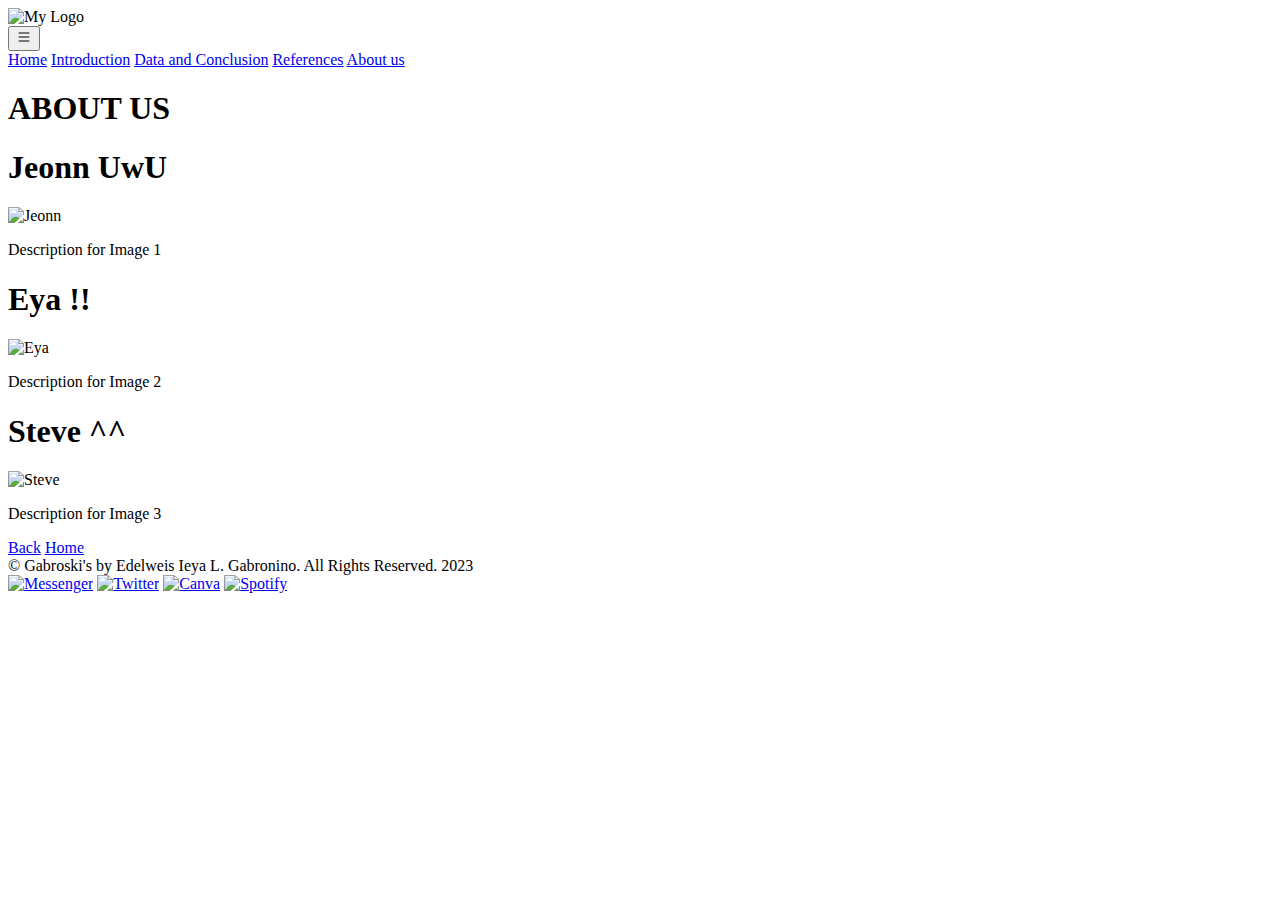
==== aboutus.html @ fc0b552c "Add files via upload" ====
<!DOCTYPE html>
<html lang="en">
<head>
    <meta charset="UTF-8">
    <meta name="viewport" content="width=device-width, initial-scale=1.0">
    <link rel="stylesheet" href="style.css">
    <title>About us</title>
</head>
<body>
  
    <div class="header">
        <div class="logo">
            <img src="images/logo.jpg" alt="My Logo">
        </div>
    </div>
  
    <div class="navbar">
        <div class="dropdown">
            <button class="dropbtn">
            
                <svg xmlns="http://www.w3.org/2000/svg" width="16" height="16" fill="currentColor" class="bi bi-list" viewBox="0 0 16 16">
                    <path fill-rule="evenodd" d="M2.5 12a.5.5 0 0 1 .5-.5h10a.5.5 0 0 1 0 1H3a.5.5 0 0 1-.5-.5zm0-4a.5.5 0 0 1 .5-.5h10a.5.5 0 0 1 0 1H3a.5.5 0 0 1-.5-.5zm0-4a.5.5 0 0 1 .5-.5h10a.5.5 0 0 1 0 1H3a.5.5 0 0 1-.5-.5z"/>
                  </svg>
            </button>
            <div class="dropdown-content">
                <a href="home.html">Home</a>
                <a href="intro.html">Introduction</a>
                <a href="dataandC.html">Data and Conclusion</a>
                <a href="references.html">References</a>
                <a href="aboutus.html">About us</a>
            </div>

        </div>

    </div>
    <h1> ABOUT US</h1>
    <div class="container3">
        
        <div class="box1">
            <h1>Jeonn UwU</h1>
            <img src="images/jeonn.jpg" alt="Jeonn">
            <p>Description for Image 1</p>
        </div>
        <div class="box1">
            <h1>Eya !!</h1>
            <img src="images/eya.jpg" alt="Eya">
            <p>Description for Image 2</p>
        </div>
        <div class="box1">
            <h1>Steve ^^</h1>
            <img src="images/steve.jpg" alt="Steve">
            <p>Description for Image 3</p>
        </div>
    </div>

    <div class="buttonss1">
        <a class="button" href="dataandC.html">Back</a>
        <a class="button" href="home.html">Home</a>
    </div>
        
        <div class="footer">
            <div class="footer-left">
                &copy; Gabroski's by Edelweis Ieya L. Gabronino. All Rights Reserved. 2023
            </div>
            <div class="footer-links">
                <a href="https://www.facebook.com/edelweisieya.gabronino.7/"><img src="images/messenger.jpg" alt="Messenger"></a>
                <a href="https://twitter.com/gabEI612"><img src="images/twitter.jpg" alt="Twitter"></a>
                <a href="https://www.canva.com/settings/your-account"><img src="images/canva.jpg" alt="Canva"></a>
                <a href="https://open.spotify.com/user/ctb3ttjt1y3vxeg4wsozkuys3"><img src="images/spotify.jpg" alt="Spotify"></a>
                
            </div>
        </div>


</body>
</html>
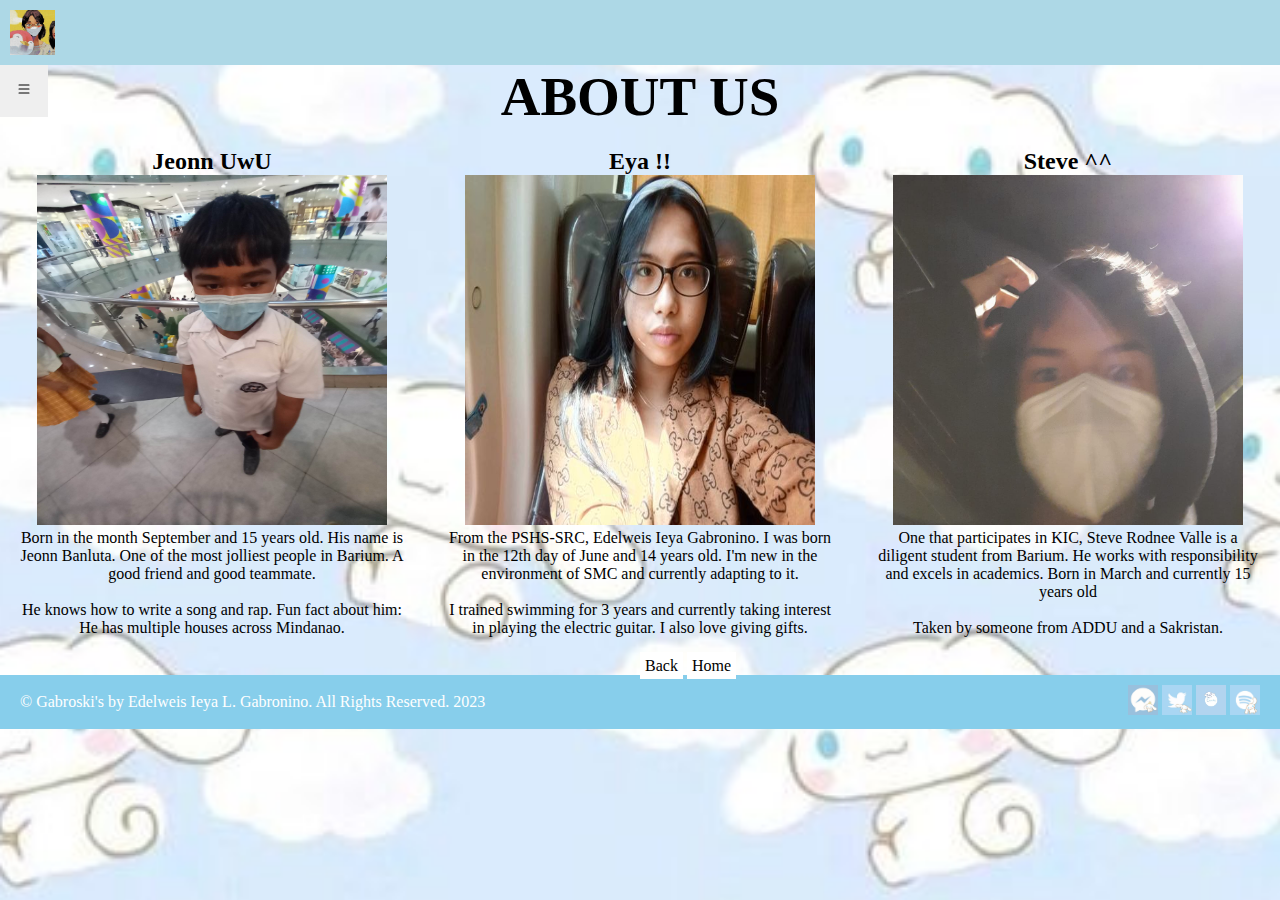
==== commit 77dbbeb4: "Add files via upload" ====
--- a/aboutus.html
+++ b/aboutus.html
@@ -39,17 +39,23 @@
         <div class="box1">
             <h1>Jeonn UwU</h1>
             <img src="images/jeonn.jpg" alt="Jeonn">
-            <p>Description for Image 1</p>
+            <p>Born in the month September and 15 years old. His name is Jeonn Banluta. One of the most jolliest people in Barium. A good friend and good teammate.</p>
+            <br>
+            <p> He knows how to write a song and rap. Fun fact about him: He has multiple houses across Mindanao.</p>
         </div>
         <div class="box1">
             <h1>Eya !!</h1>
             <img src="images/eya.jpg" alt="Eya">
-            <p>Description for Image 2</p>
+            <p>From the PSHS-SRC, Edelweis Ieya Gabronino. I was born in the 12th day of June and 14 years old. I'm new in the environment of SMC and currently adapting to it.</p>
+            <br> 
+            <p> I trained swimming for 3 years and currently taking interest in playing the electric guitar. I also love giving gifts.</p>
         </div>
         <div class="box1">
             <h1>Steve ^^</h1>
             <img src="images/steve.jpg" alt="Steve">
-            <p>Description for Image 3</p>
+            <p>One that participates in KIC, Steve Rodnee Valle is a diligent student from Barium. He works with responsibility and excels in academics. Born in March and currently 15 years old</p>
+            <br>
+            <p> Taken by someone from ADDU and a Sakristan.</p>
         </div>
     </div>
 
--- a/style.css
+++ b/style.css
@@ -0,0 +1,325 @@
+
+/* Header */
+
+.header {
+    background-color: lightblue;
+    overflow: hidden;
+   
+    
+}
+
+.logo img {
+    float: left;
+    padding: 10px;
+    height: 45px;
+    width: 45px;
+}
+
+
+body {
+    margin: 0;
+    padding: 0;
+    background: url('images/background.jpg') no-repeat center center fixed;
+    background-size: cover;
+    font-family:'Times New Roman', Times, serif
+}
+
+*{
+    padding: 0;
+    margin: 0;
+    
+}
+.burger{
+    display: none;
+    position: absolute;
+    background-color: #f1f1f1;
+    min-width: 160px;
+    box-shadow: 0px 8px 16px 0px rgba(0,0,0,0.2);
+    z-index: 1;
+    position: fixed;
+  }
+
+.burger a{
+    display: block;
+    position: relative;
+    padding: 20px 25px;
+    text-decoration: none;
+    text-align: center;
+    font-size: 20px;
+}
+.navbar{
+    display: inline-block;
+    width: 100vw;
+    position: fixed;
+
+}
+
+.burger:hover .dropbtn
+{background-color: skyblue;}
+
+.btn{
+    position: relative;
+    display: inline-block;
+}
+.dropbtn{
+  color: black;
+  padding: 16px;
+  font-size: 16px;
+  border: none;
+
+
+}
+
+
+.btn:hover
+    {display: block;}
+
+    .dropbtn {
+        color: black;
+        padding: 16px;
+        font-size: 16px;
+        border: none;
+      }
+      
+      .dropdown {
+        position: relative;
+        display: inline-block;
+      }
+      
+      .dropdown-content {
+        display: none;
+        position: absolute;
+        background-color: #f1f1f1;
+        min-width: 160px;
+        box-shadow: 0px 8px 16px 0px rgba(0,0,0,0.2);
+        z-index: 1;
+      }
+      
+      .dropdown-content a {
+        color: black;
+        padding: 12px 16px;
+        text-decoration: none;
+        display: block;
+      }
+      
+      .dropdown-content a:hover {background-color: #ddd;}
+      
+      .dropdown:hover .dropdown-content {display: block;}
+      
+      .dropdown:hover .dropbtn {background-color: skyblue;}
+
+/* Home */ 
+.container {
+        display: flex;
+        flex-direction: column;
+        justify-content: center;
+        align-items: center;
+        height: 100vh;
+    }
+
+h1 {
+        font-size: 55px;
+        text-align: center;
+        font-family: 'Times New Roman', Times, serif;
+    }
+
+.description {
+        text-align: center;
+        margin-top: 20px;
+        font-family: 'Times New Roman', Times, serif;
+    }
+.button {
+        margin-top: 20px;
+        background-color: white;
+        padding: 5px;
+        text-decoration: none;
+        color: black;
+    }
+
+/* DATA AND CONCLUSION*/
+body, h2, p {
+        margin: 0;
+        padding: 0;
+    }
+
+ 
+    .container2 {
+        text-align: center;
+    }
+
+    h2 {
+        font-size: 30px;
+        margin-top: 20px;
+    }
+
+    .box-container {
+        display: flex;
+        justify-content: space-around;
+        align-items: center;
+        margin-top: 20px;
+    }
+
+    .box {
+        width: 400px;
+        height: 400px;
+        text-align: center;
+    }
+
+    .box img {
+        max-width: 100%;
+        max-height: 100%;
+    }
+
+    .box p {
+        font-size: 16px;
+    }
+
+    .conclu{
+        padding: 10px;
+        margin: 10px;
+        
+    }
+
+/* Introduction */
+
+.introbox {
+    display: flex;
+    align-items: center;
+    max-width: 600px;
+    margin: 0 auto;
+}
+
+.title{
+    font-size: 40px;
+    margin-right: 20px;
+    float: left;
+
+}
+
+.title img {
+    width: 300px;
+    height: 300px; 
+    float: left; 
+    margin-right: 20px;
+    margin-left: 5%;
+}
+
+.introbox p {
+    font-size: 28px;
+    float: right; 
+    margin-top: 10%;
+}
+.objec{
+    padding: 10px;
+    margin: 5px;
+}
+ 
+.buttonss{
+    margin-left: 90%;
+    
+}
+
+/*REFERNCES*/
+.containerr {
+    display: flex;
+    justify-content: space-between;
+}
+
+.column {
+    width: 48%;
+    padding: 20px;
+    margin: 10px;
+}
+
+.column h1 {
+    font-size: 50px;
+    margin-bottom: 10px;
+    float: left;
+}
+
+.column h5 {
+    font-size: 18px;
+
+}
+
+.column img {
+    max-width: 100%;
+    height: auto;
+    margin: 10px 0;
+}
+
+.column p {
+    font-size: 16px;
+}
+
+/* ABOUT US*/
+.container3 {
+    display: flex;
+    justify-content: space-between;
+    align-items: center;
+}
+
+.box1 {
+    width: 30%; 
+    padding: 20px;
+    text-align: center;
+}
+
+.box1 h1 {
+    font-size: 24px;
+}
+
+.box1 img {
+    max-width: 100%;
+    height: auto;
+    width: 350px;
+    height: 350px;
+}
+
+.box1 p {
+    font-size: 16px;
+}
+
+.buttonss1{
+    margin-left: 50%;
+    
+}
+/* Footer */
+.footer {
+    display: flex;
+    justify-content: space-between;
+    align-items: center;
+    background: skyblue;
+    color: #fff;
+    padding: 10px 20px;
+    bottom: 0px;
+    
+}
+
+
+.footer-left {
+    flex: 1;
+}
+
+.footer-links {
+    flex: 1;
+    text-align: right;
+}
+
+.social-link {
+    text-decoration: none;
+    color: #fff;
+    margin-left: 10px;
+}
+
+.footer-links img{
+    width: 30px;
+    display: inline-block;
+}
+
+.footer-links a:hover {
+    color: #ddd;
+}
+
+
+
